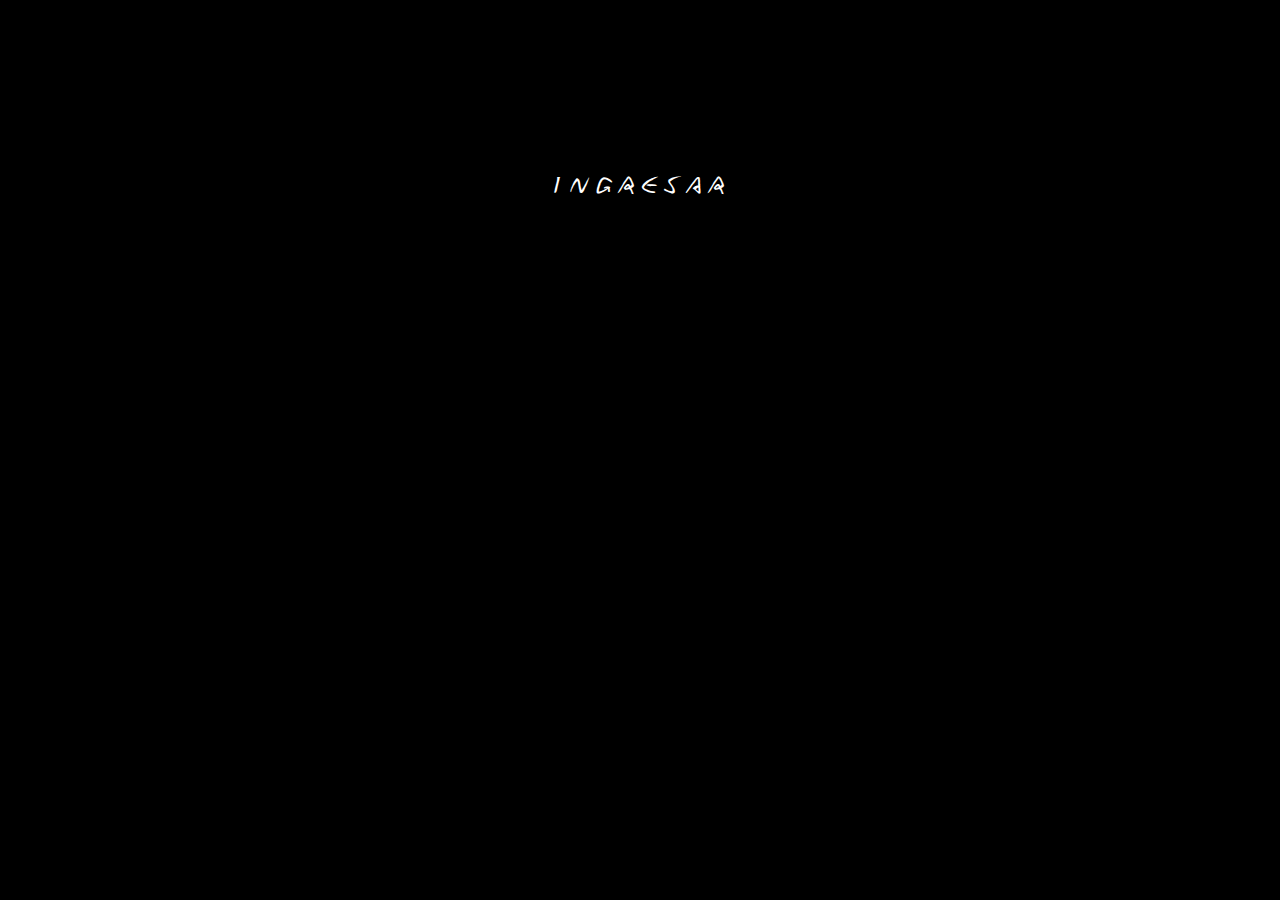
==== index.html @ 8aa8f459 "intro" ====
<!DOCTYPE html>
<html>
<head>
  <meta charset="UTF-8">
  <meta http-equiv="X-UA-Compatible" content="IE=edge">
  <meta name="viewport" content="width=device-width, initial-scale=1.0">
  <link rel="stylesheet" href="index.css">
  <link href="https://fonts.googleapis.com/css2?family=Anton&family=Arizonia&family=Cinzel:wght@400;600&family=Indie+Flower&family=La+Belle+Aurore&family=Montserrat&family=Sacramento&family=Secular+One&family=Smooch&family=Yuji+Boku&display=swap" rel="stylesheet">
  
</head>
<body>
 <section>
  <div>
<VIDEo class="video" autoplay >

  <source src="./toxicgamer.mp4" type="video/mp4">
</VIDEo>
</div>
<div class="div-boton"><a href="#" class="btn-neon">
  <span id="span1"></span>
  <span id="span2"></span>
  <span id="span3"></span>
  <span id="span4"></span>
INGRESAR</div>
</a>
</section>
</body>
</html>
---- index.css ----
body {
    margin: 0;
    padding: 0;
    background-color: black;
}

.video{
   width: 100%;
    display: flex;
    justify-content: center;
}
  .div-boton{
    display: flex;
    justify-content: center;
    align-items: center;
    background: black;
    font-family: 'Yuji Boku', serif;
  }
  .btn-neon{
    position: relative;
    display: inline-block;
    padding: 15px 30px;
    color: #fff;
    letter-spacing: 4px;
    text-decoration: none;
    font-size: 24px;
    overflow: hidden;
    transition: 0.2s;
}
.btn-neon:hover{
    background: #a945c7;
    box-shadow: 0 0 10px #a945c7, 0 0 40px #a945c7, 0 0 80px #a945c7;
    transition-delay: 1s;
 }
.btn-neon span{
    position: absolute;
    display: block;
}
#span1{
    top: 0;
    left: -100%;
    width: 100%;
    height: 2px;
    background: linear-gradient(90deg, transparent,#a945c7);
 }
 .btn-neon:hover #span1{
    left: 100%;
    transition: 1s;
}
 #span3{
    bottom: 0;
    right: -100%;
    width: 100%;
    height: 2px;
    background: linear-gradient(270deg, transparent,#a945c7);
}
 .btn-neon:hover #span3{
    right: 100%;
    transition: 1s;
    transition-delay: 0.5s;
}
#span2{
    top: -100%;
    right: 0;
    width: 2px;
    height: 100%;
    background: linear-gradient(180deg,transparent,#a945c7);
}
.btn-neon:hover #span2{
    top: 100%;
    transition: 1s;
    transition-delay: 0.25s;
}
#span4{
    bottom: -100%;
    left: 0;
    width: 2px;
    height: 100%;
    background: linear-gradient(360deg,transparent,#a945c7);
}
.btn-neon:hover #span4{
    bottom: 100%;
    transition: 1s;
    transition-delay: 0.75s;
}
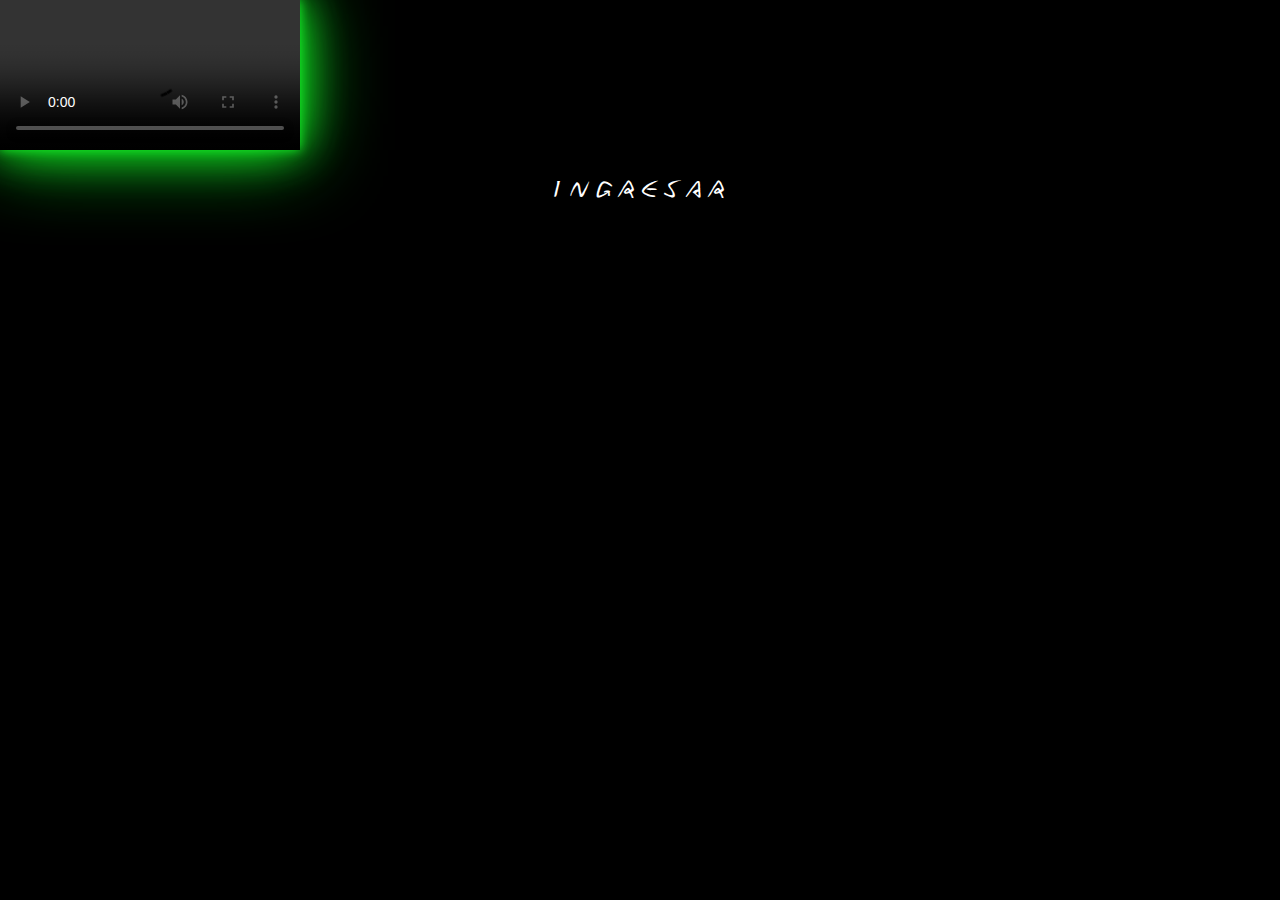
==== commit 12f17b12: "intro" ====
--- a/index.html
+++ b/index.html
@@ -11,9 +11,8 @@
 <body>
  <section>
   <div>
-<VIDEo class="video" autoplay >
-
-  <source src="./toxicgamer.mp4" type="video/mp4">
+<VIDEo class="video" controls autoplay >
+ <source src="./toxicgamer.mp4" type="video/mp4">
 </VIDEo>
 </div>
 <div class="div-boton"><a href="#" class="btn-neon">
--- a/index.css
+++ b/index.css
@@ -5,9 +5,12 @@
 }
 
 .video{
-   width: 100%;
-    display: flex;
-    justify-content: center;
+   width: 600;
+   height: 400;
+ background: #13e724;
+    box-shadow: 0 0 10px #13e724, 0 0 40px #13e724, 0 0 80px #13e724;
+    transition-delay: 1s;
+
 }
   .div-boton{
     display: flex;
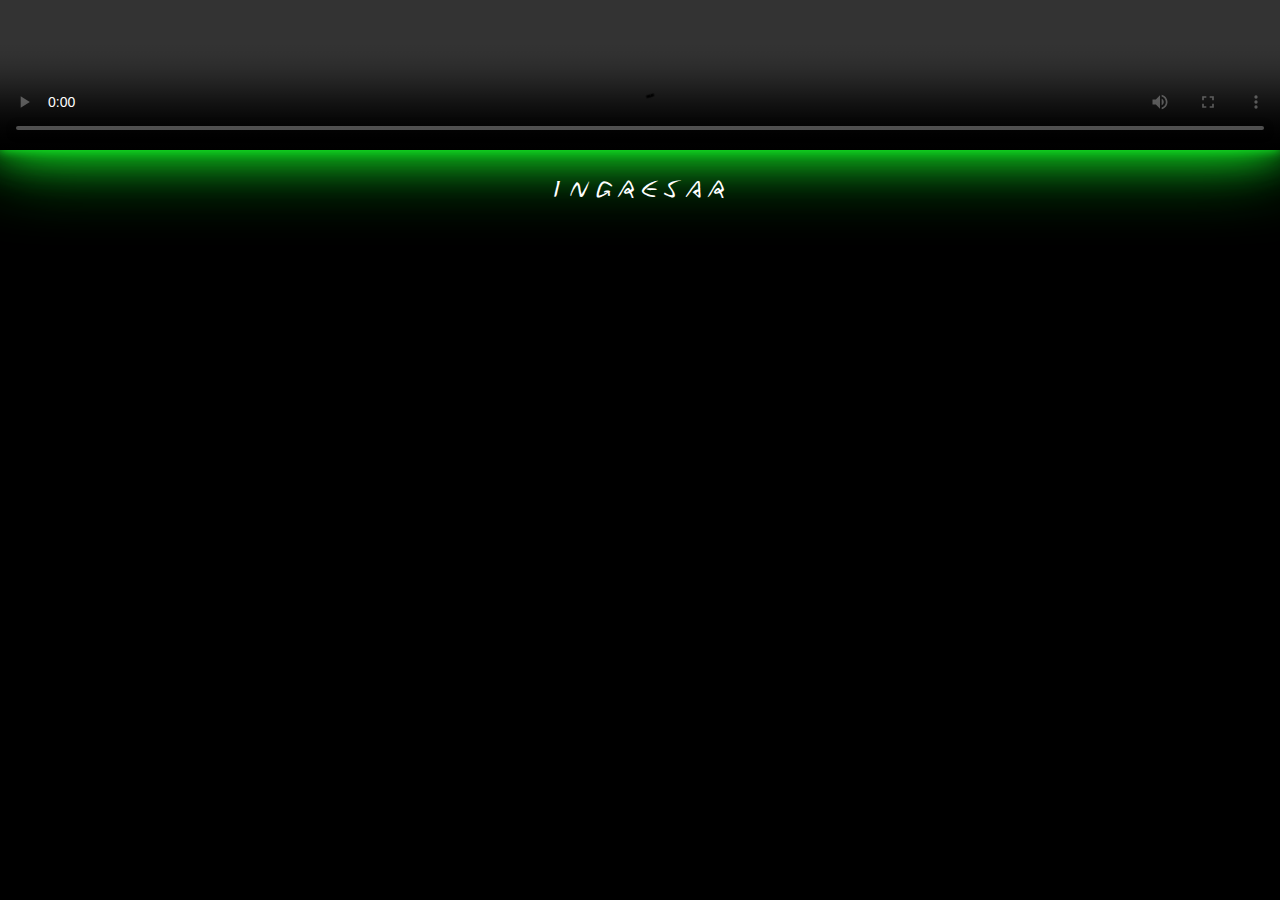
==== commit 9b15726e: "navbar" ====
--- a/index.html
+++ b/index.html
@@ -15,7 +15,7 @@
  <source src="./toxicgamer.mp4" type="video/mp4">
 </VIDEo>
 </div>
-<div class="div-boton"><a href="#" class="btn-neon">
+<div class="div-boton"><a href="paginaprincipal.html" class="btn-neon">
   <span id="span1"></span>
   <span id="span2"></span>
   <span id="span3"></span>
--- a/index.css
+++ b/index.css
@@ -2,11 +2,14 @@
     margin: 0;
     padding: 0;
     background-color: black;
+    display: flex;
+    flex-direction: column;
+    
 }
 
 .video{
-   width: 600;
-   height: 400;
+   width: 100%;
+   height: 100%;
  background: #13e724;
     box-shadow: 0 0 10px #13e724, 0 0 40px #13e724, 0 0 80px #13e724;
     transition-delay: 1s;
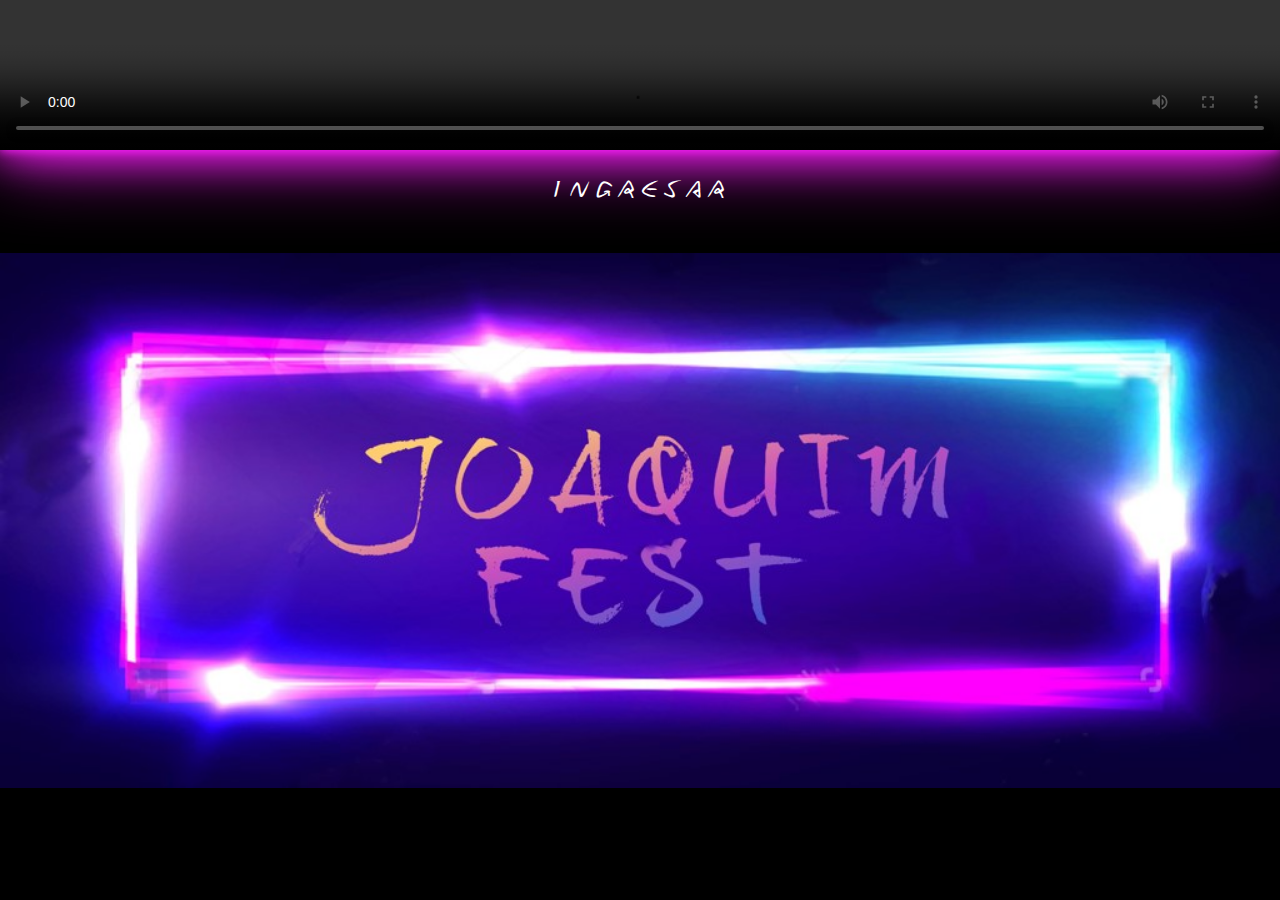
==== commit 0f5becbd: "CAMBIOS" ====
--- a/index.html
+++ b/index.html
@@ -23,5 +23,6 @@
 INGRESAR</div>
 </a>
 </section>
+<section class="segundaseccion"><img src="./imagenes/jfcaptura.jpg" alt="" srcset=""></section>
 </body>
 </html>--- a/index.css
+++ b/index.css
@@ -10,8 +10,8 @@
 .video{
    width: 100%;
    height: 100%;
- background: #13e724;
-    box-shadow: 0 0 10px #13e724, 0 0 40px #13e724, 0 0 80px #13e724;
+ background: #ff20ff;
+    box-shadow: 0 0 10px #ff20ff, 0 0 40px #ff20ff, 0 0 80px #ff20ff;
     transition-delay: 1s;
 
 }
@@ -89,3 +89,6 @@
     transition: 1s;
     transition-delay: 0.75s;
 }
+.segundaseccion{
+    display: contents;
+}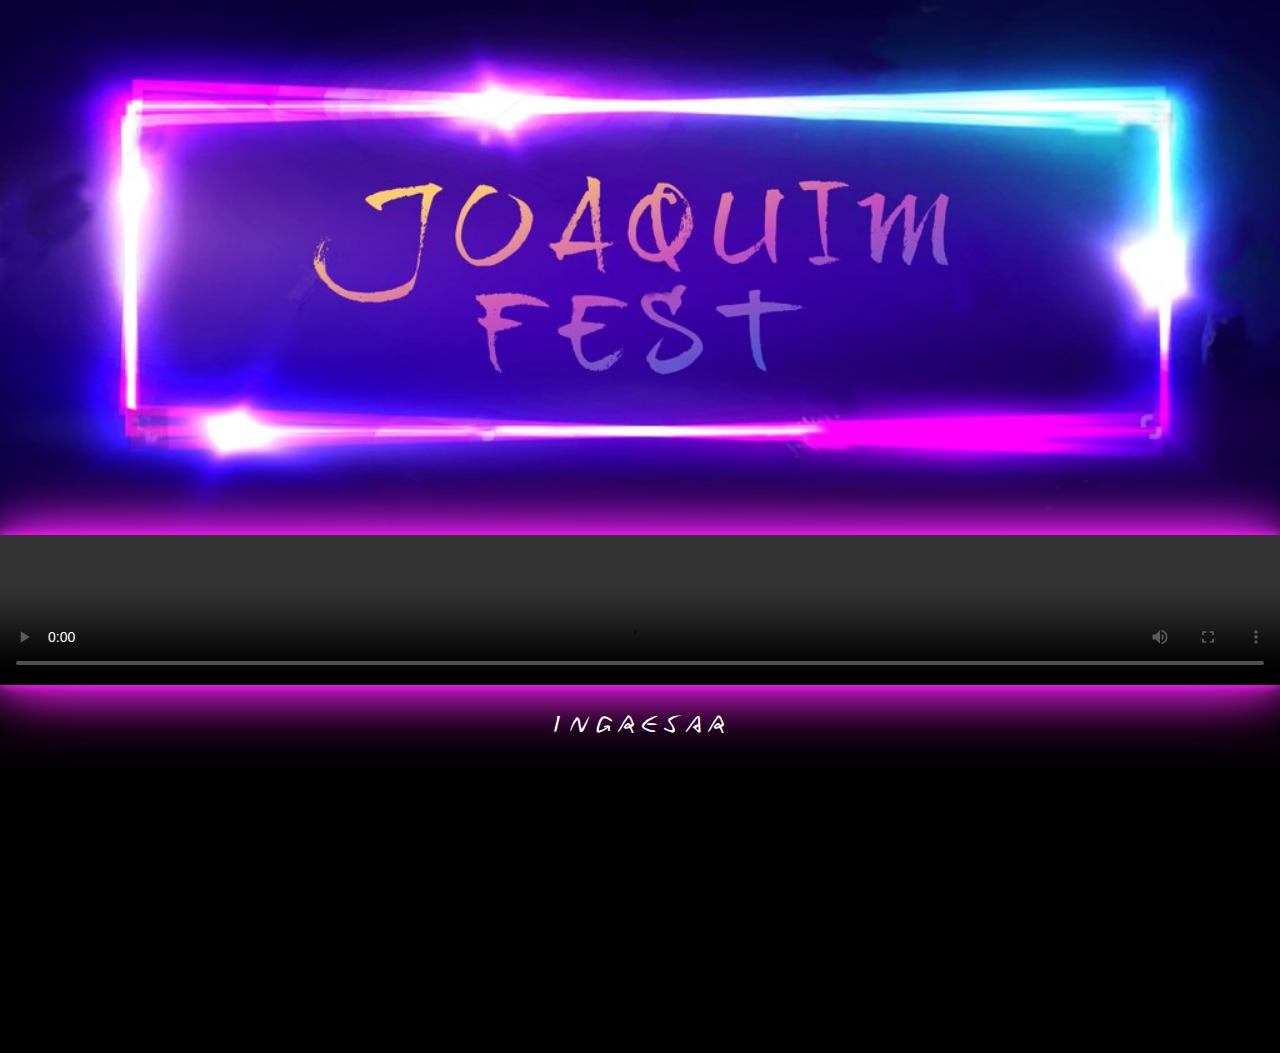
==== commit 8ee27c41: "contador" ====
--- a/index.html
+++ b/index.html
@@ -9,6 +9,7 @@
   
 </head>
 <body>
+  <section class="segundaseccion"><img src="./imagenes/jfcaptura.jpg" alt="" srcset=""></section>
  <section>
   <div>
 <VIDEo class="video" controls autoplay >
@@ -23,6 +24,7 @@
 INGRESAR</div>
 </a>
 </section>
-<section class="segundaseccion"><img src="./imagenes/jfcaptura.jpg" alt="" srcset=""></section>
+<iframe width="515" height="265" src="https://w2.countingdownto.com/4413456" frameborder="0"></iframe>
+
 </body>
 </html>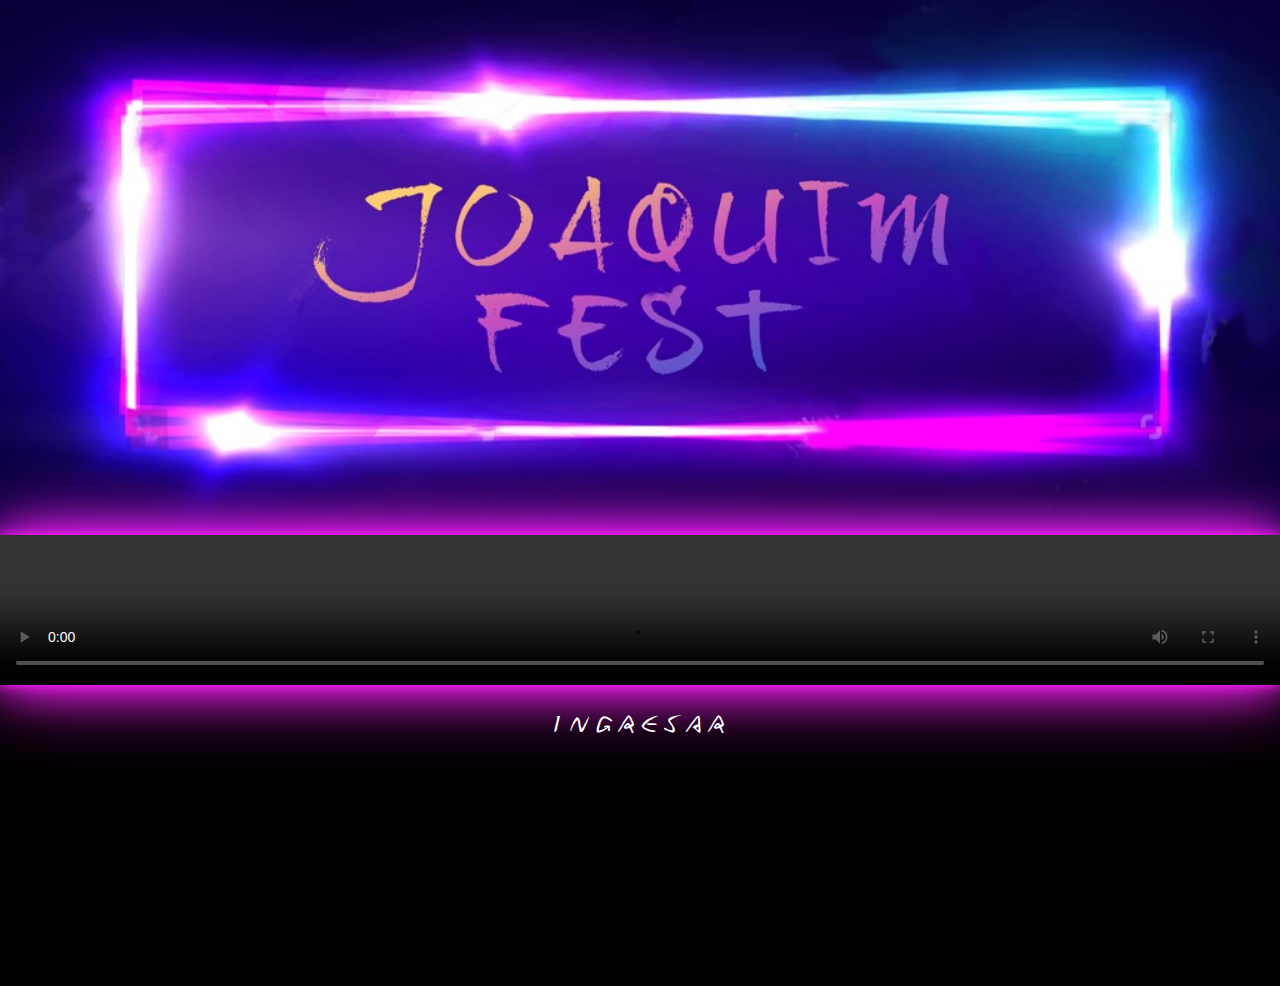
==== commit 2078c681: "cont2" ====
--- a/index.html
+++ b/index.html
@@ -24,7 +24,7 @@
 INGRESAR</div>
 </a>
 </section>
-<iframe width="515" height="265" src="https://w2.countingdownto.com/4413456" frameborder="0"></iframe>
+<iframe width="385" height="198" src="https://w2.countingdownto.com/4413456" frameborder="0"></iframe>
 
 </body>
 </html>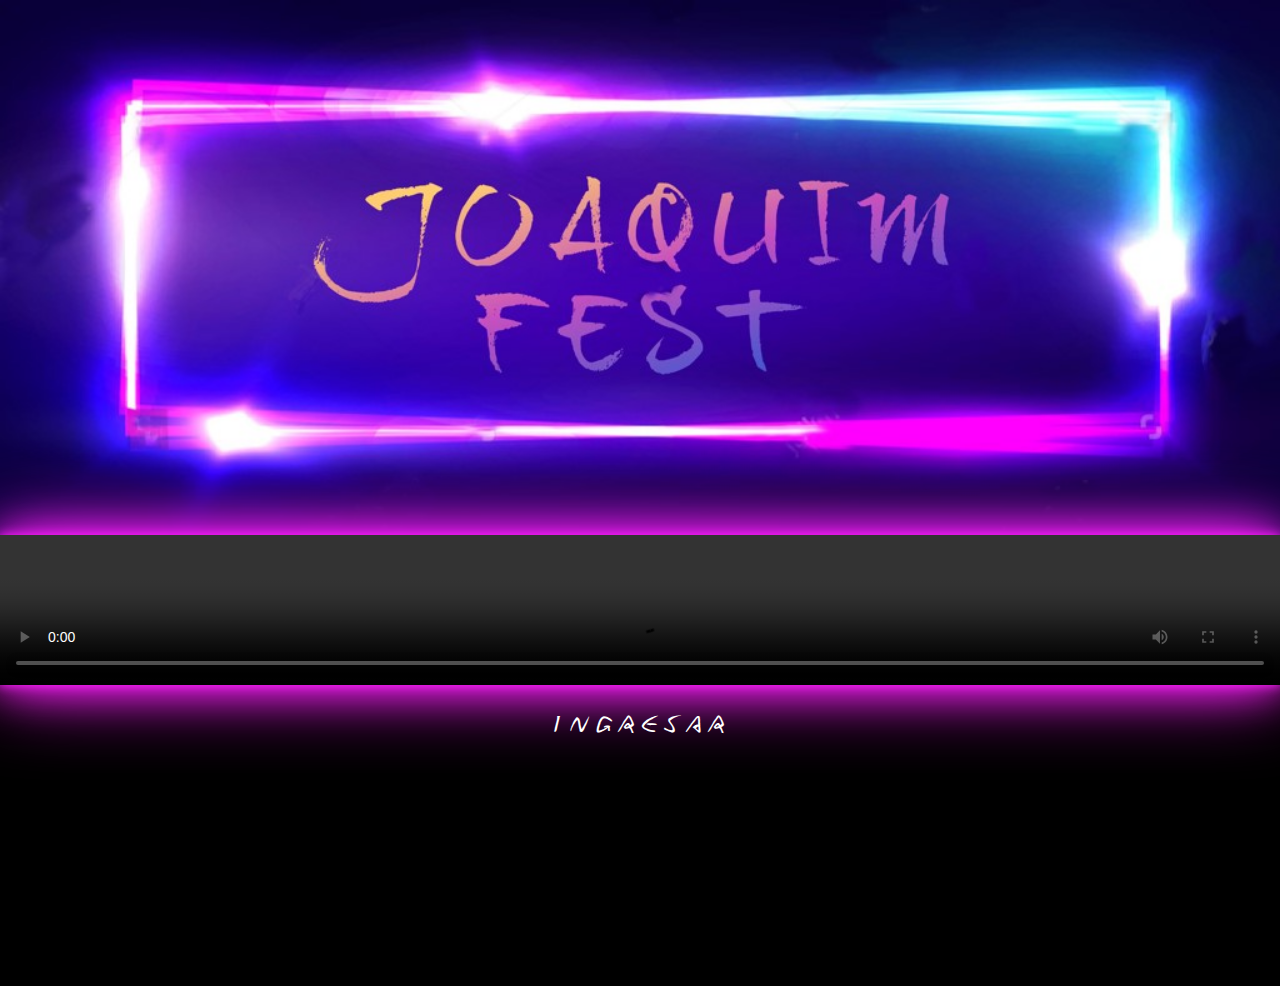
==== commit 8d6137d5: "primeraparte" ====
--- a/index.html
+++ b/index.html
@@ -26,5 +26,6 @@
 </section>
 <iframe width="385" height="198" src="https://w2.countingdownto.com/4413456" frameborder="0"></iframe>
 
+
 </body>
 </html>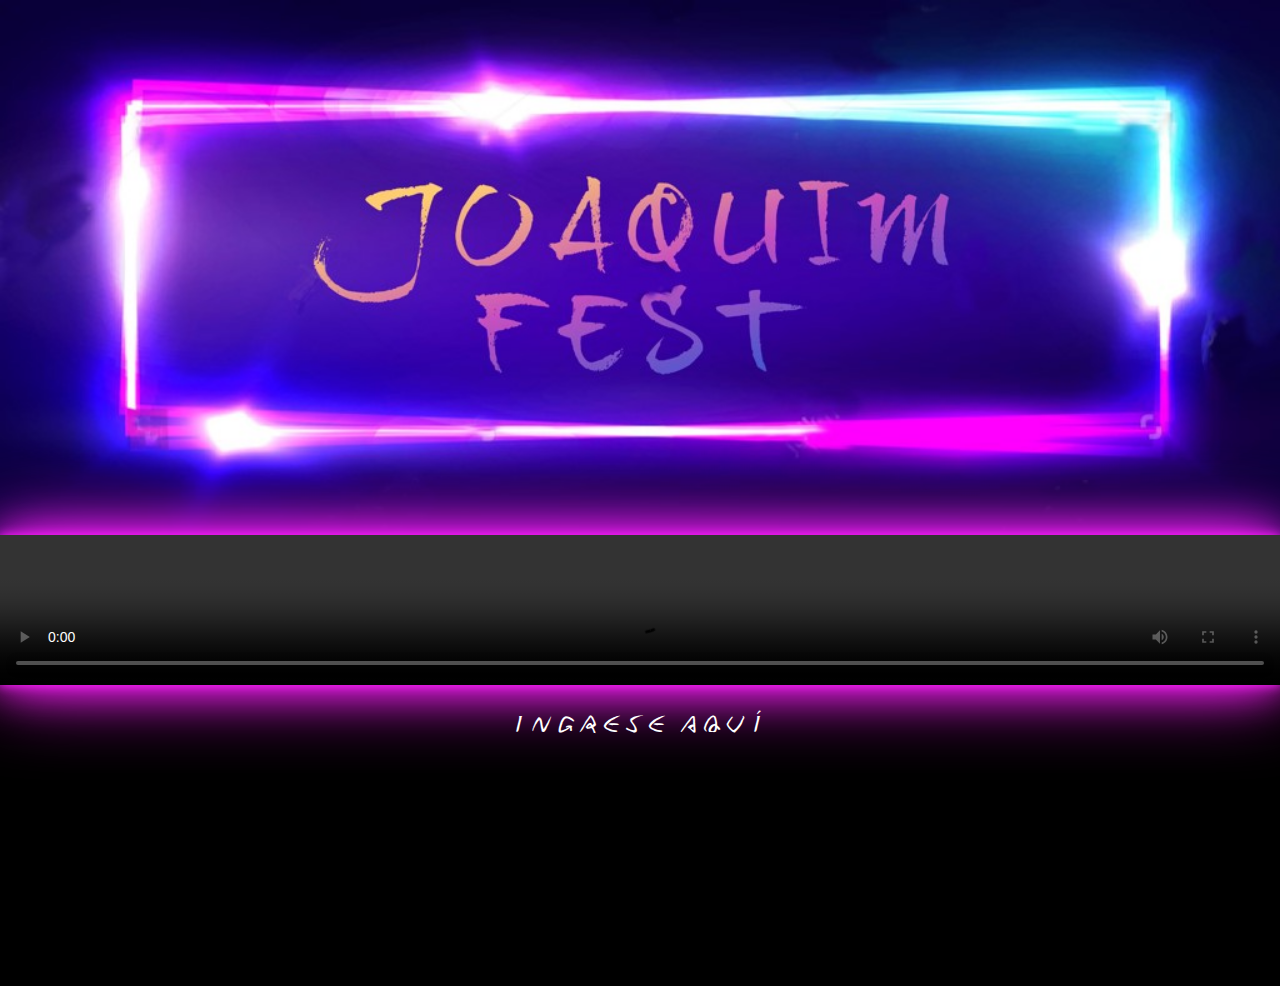
==== commit e4b6fcc3: "fINAL" ====
--- a/index.html
+++ b/index.html
@@ -21,7 +21,7 @@
   <span id="span2"></span>
   <span id="span3"></span>
   <span id="span4"></span>
-INGRESAR</div>
+INGRESE AQUÍ</div>
 </a>
 </section>
 <iframe width="385" height="198" src="https://w2.countingdownto.com/4413456" frameborder="0"></iframe>
